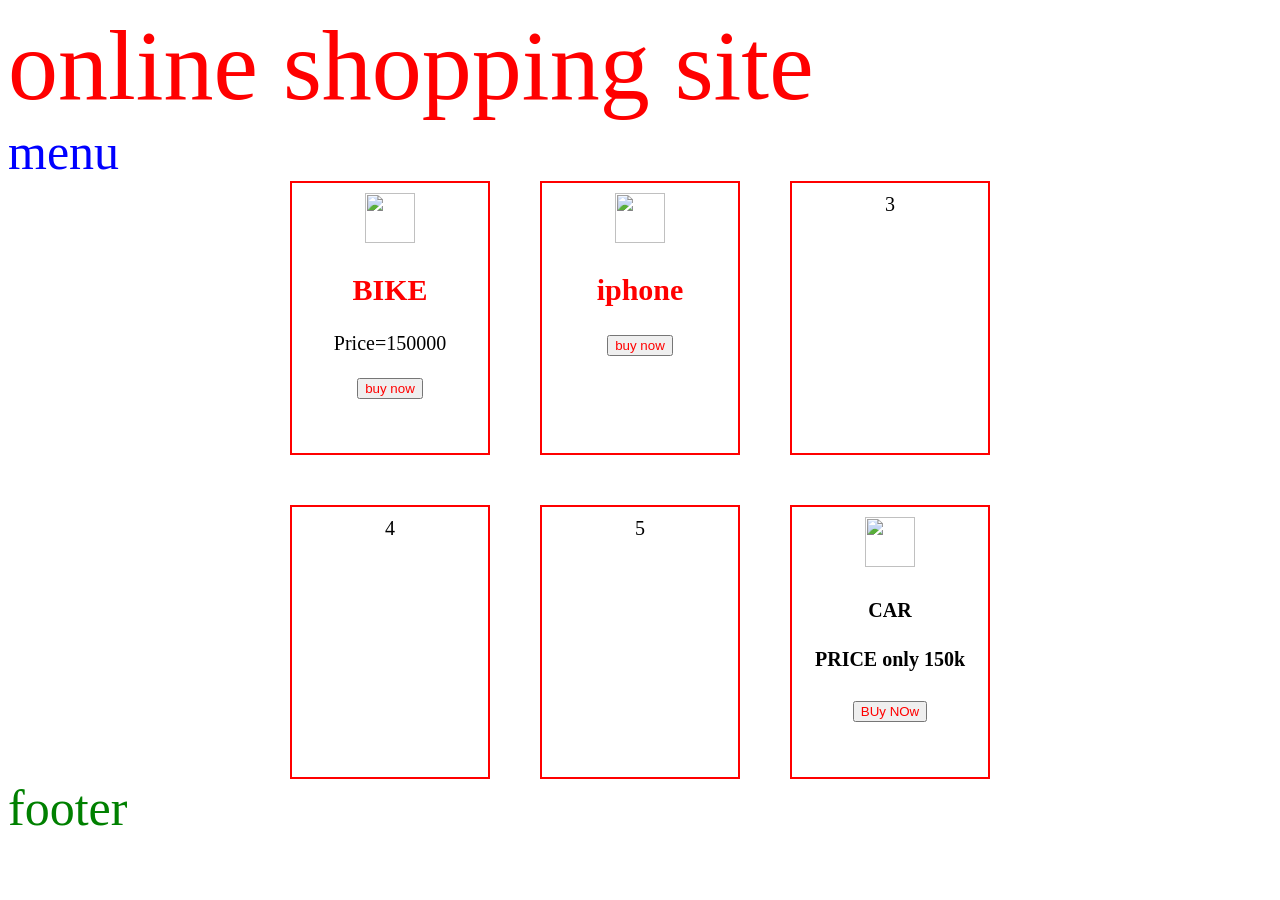
==== index.html @ ae7defb0 "First commit" ====
<!DOCTYPE html>
<html lang="en">
<head>
    <meta charset="UTF-8">
    <meta name="viewport" content="width=device-width, initial-scale=1.0">
    <title>Document</title>
    <link rel="stylesheet" href="style.css">
</head>
<body>
    <div class="container">
        <div class="header">
            online shopping site
        </div>
        <div class="menu">
            menu
        </div>
        <div class="content">
            <div class="box">
                 <img src="image/BIKE.jpg">
                <h2>BIKE</h2>
                <p>Price=150000</p>
                <button>buy now</button>   

            </div>
            <div class="box">
                <img src="image/iphone.jpg">
                <h2>iphone</h2>
                <button>buy now</button>
            </div>

            <div class="box">3</div>
            <div class="box">4</div>
            <div class="box">5</div>
            <div class="box">
                <img src="car.jpg">
                <h4>CAR</h4>
                <h4>PRICE only 150k </h4>
                <button>BUy NOw</button>
            </div>
            

        </div>
        <div class="footer">
            footer
        </div>



    </div>
</body>
</html>
---- style.css ----
.content{
    display:grid;
    grid-template-columns: repeat(3,200px) ;
    align-items: center;
    justify-content: center;
    gap:50px;
    
    
} 
.box{
    
    width:auto;
    min-height:250px;
    text-align:center;
    padding:10px;
    border:2px solid red;
    font-size:20px;
}
.header{
    color:red;
    font-size:100px;
    
}
.footer{
    color:green;
    font-size:50px;
}
.menu{
    color:BLUE;
    font-size:50px;
}
img{
    width:50px;
    height:50px;
}
button{
   color:red; 
}
h2{
    color:red;
}
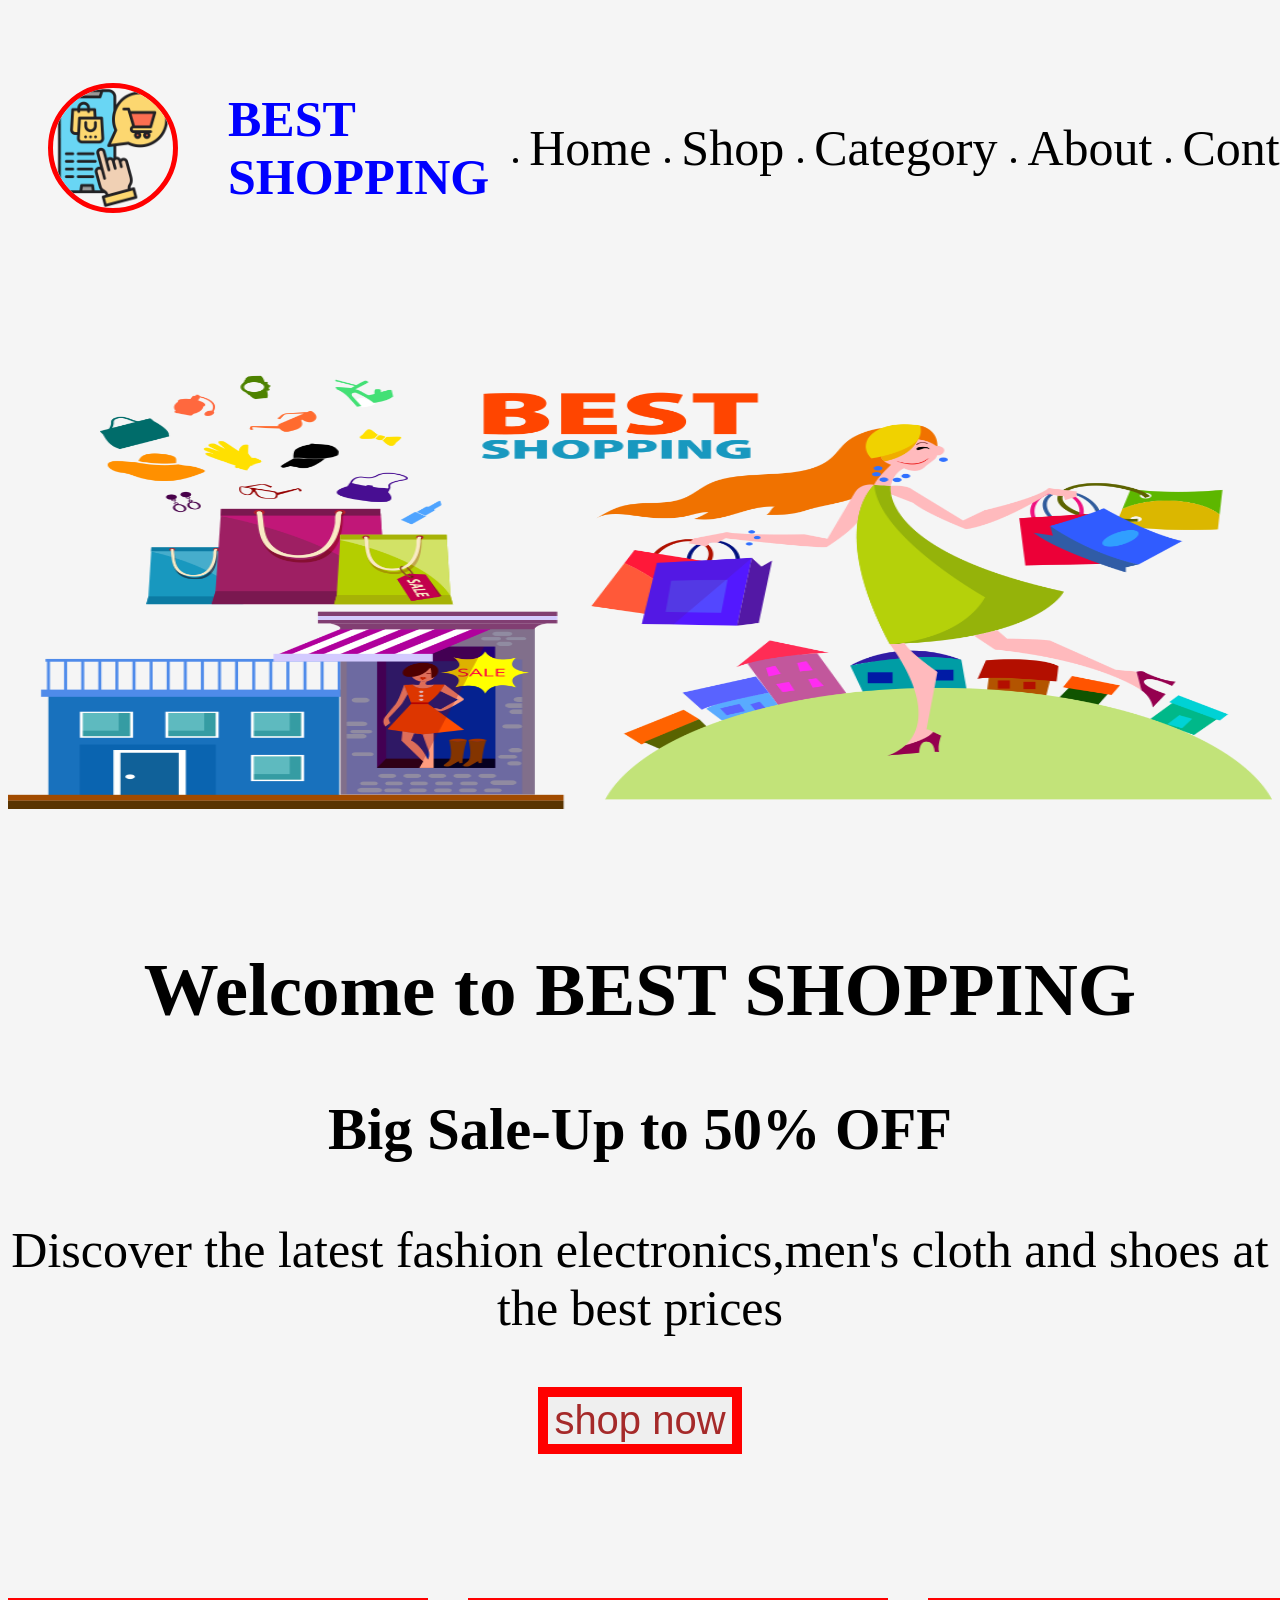
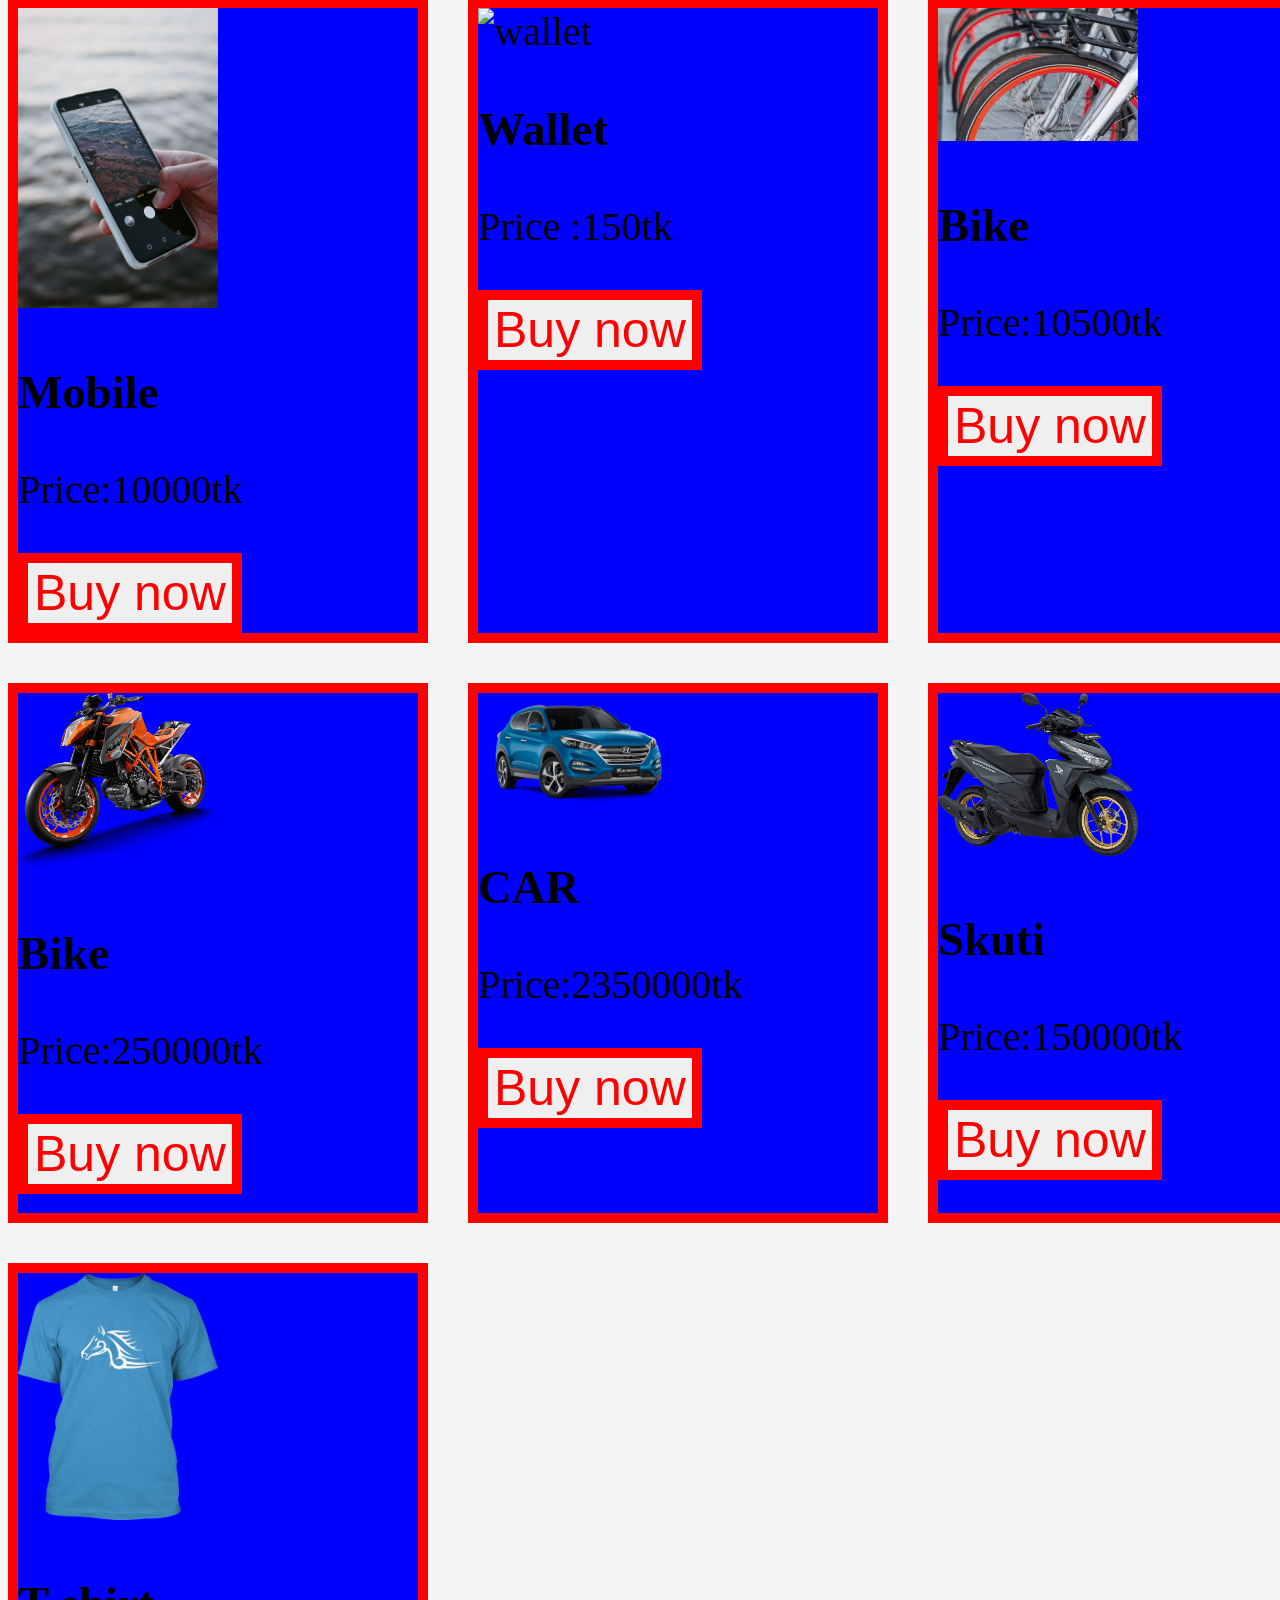
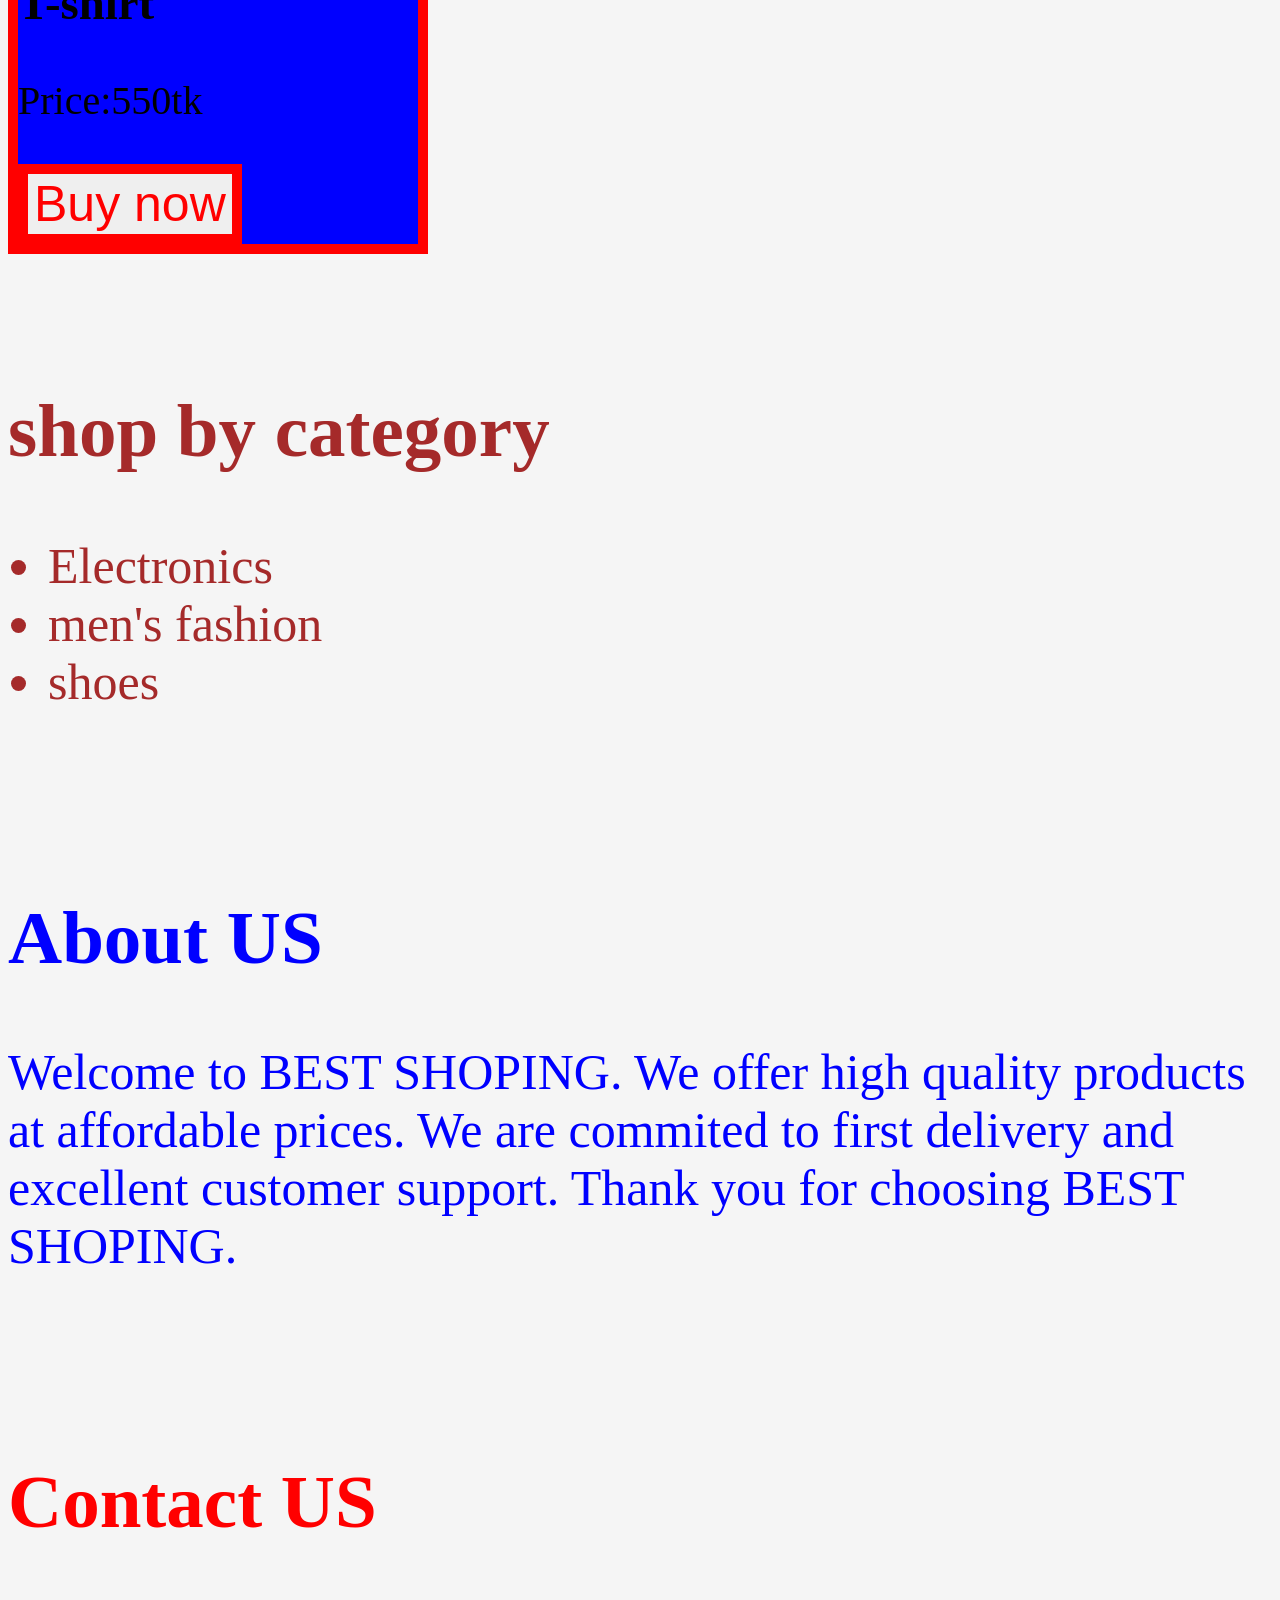
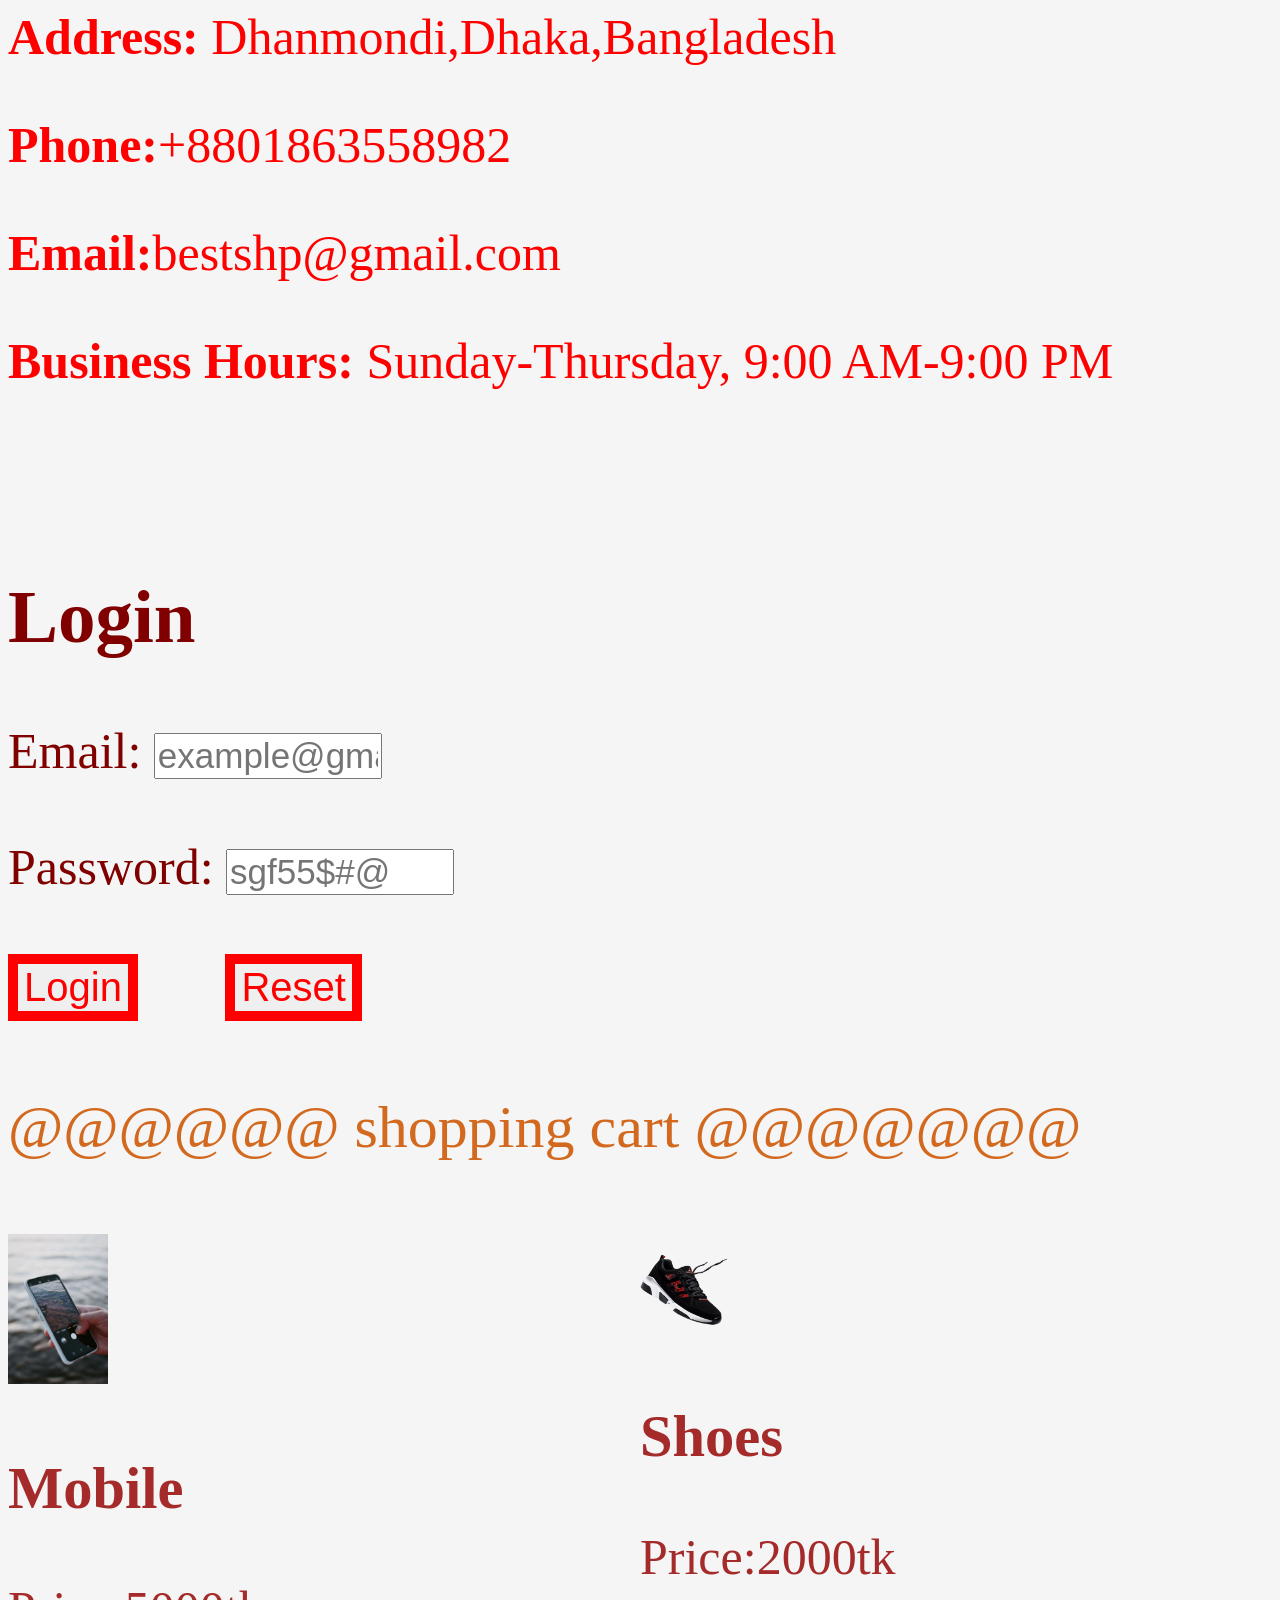
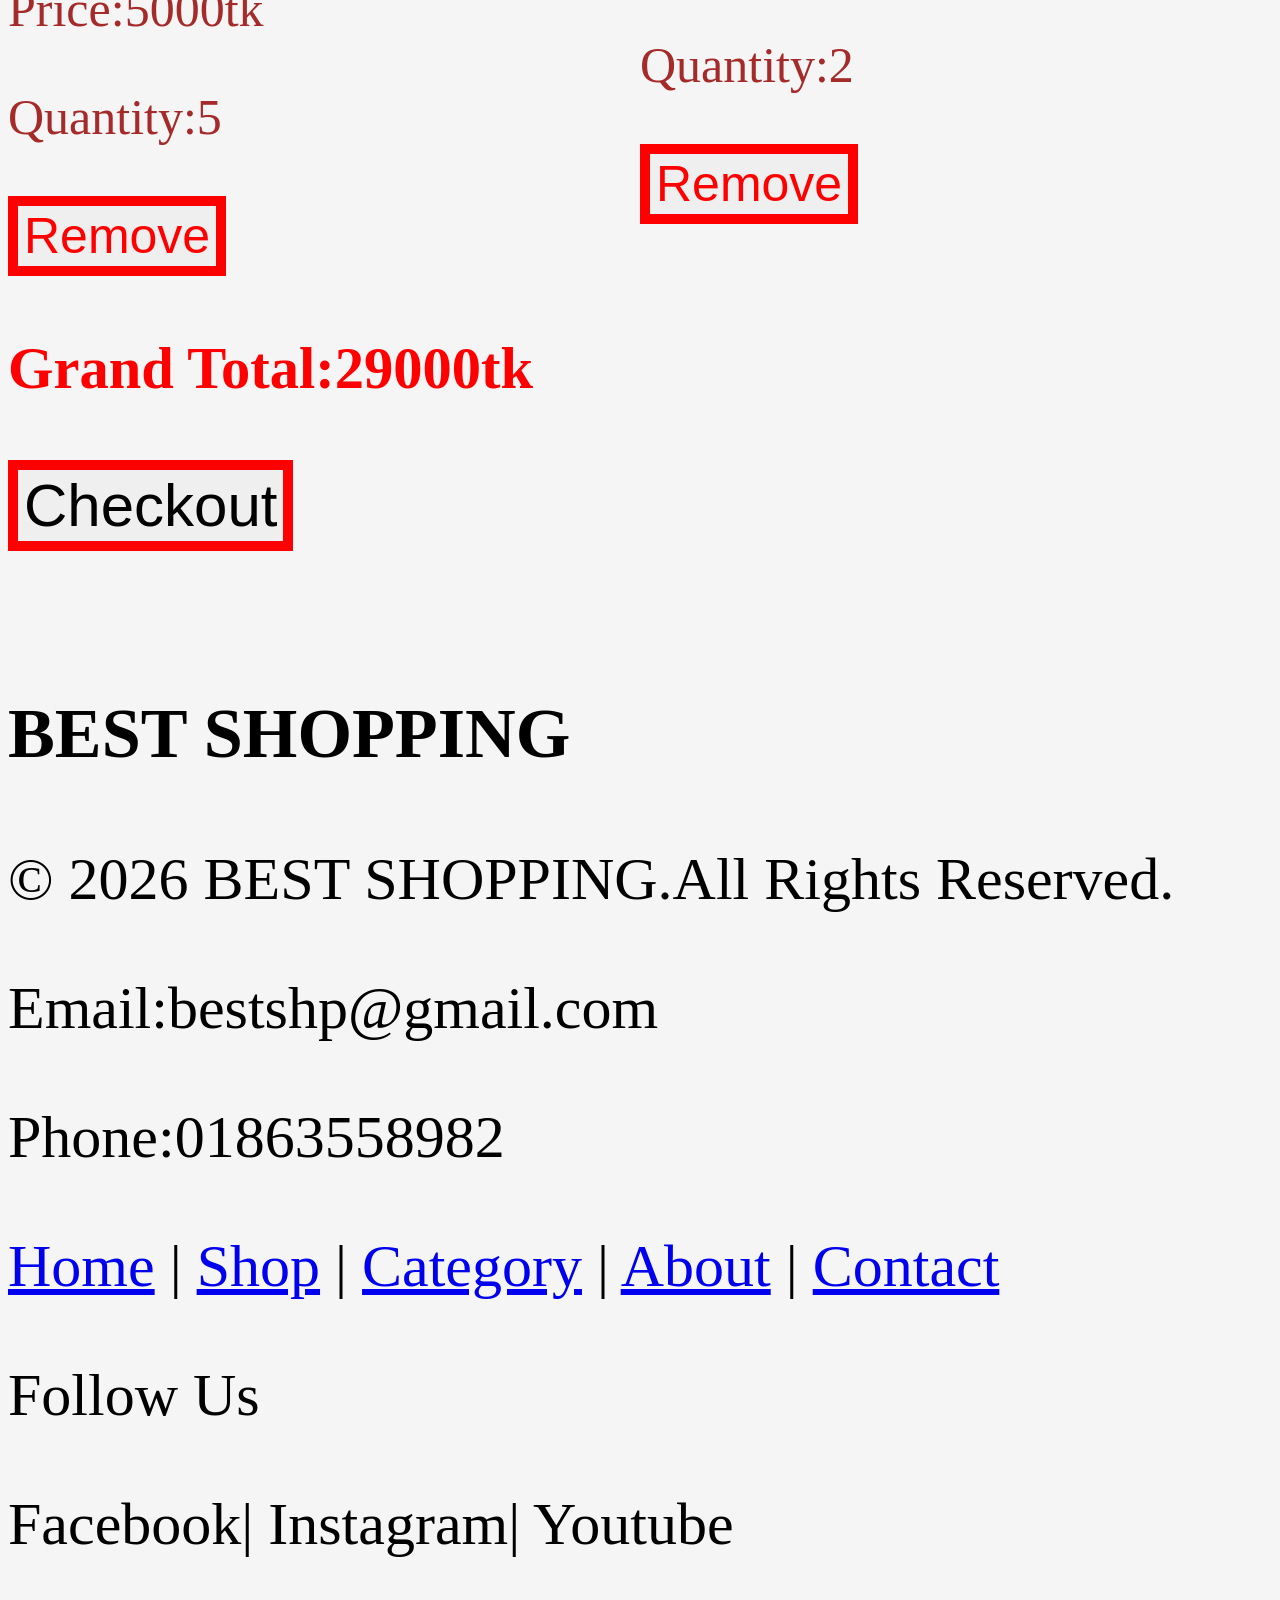
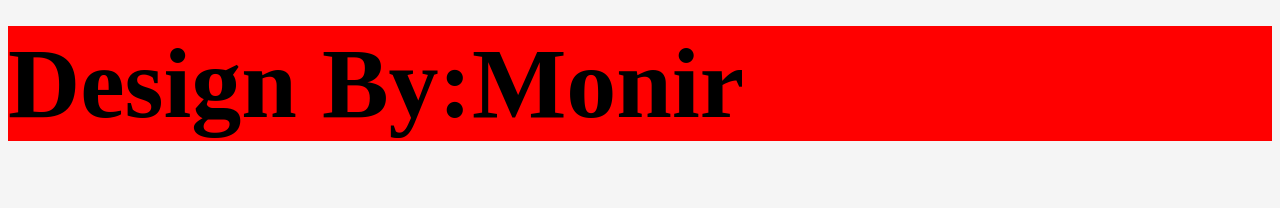
==== commit c70d3016: "Rename to index" ====
--- a/index.html
+++ b/index.html
@@ -1,52 +1,231 @@
 <!DOCTYPE html>
 <html lang="en">
+
 <head>
     <meta charset="UTF-8">
     <meta name="viewport" content="width=device-width, initial-scale=1.0">
     <title>Document</title>
-    <link rel="stylesheet" href="style.css">
+    <link rel="stylesheet" href="style3.css">
 </head>
+
 <body>
-    <div class="container">
-        <div class="header">
-            online shopping site
+    <header>
+        <div class="logo">
+            <img src="image/mobile-shopping.png" alt="logo" width="200px">
+
+            <h2>BEST SHOPPING</h2>
         </div>
-        <div class="menu">
-            menu
+        <nav>
+            <ul>
+                <li> <a href="#home">Home</a>
+                </li>
+                <li> <a href="#shop">Shop</a>
+                </li>
+                <li> <a href="#category">Category</a>
+                </li>
+                <li> <a href="#about">About</a>
+                </li>
+                <li> <a href="#contact">Contact</a>
+                </li>
+                <li> <a href="#login">Login</a>
+                </li>
+                <li> <a href="#cart">Cart</a>
+                </li>
+            </ul>
+            <div class="search">
+                <input type="text" placeholder="search products">
+
+                <button>search</button>
+            </div>
+        </nav>
+
+    </header>
+    <br><br><br><br>
+
+    <main>
+        <div class="banner">
+            <img src="image/shopping-banner.png" alt="banner" width="220px">
+
         </div>
-        <div class="content">
-            <div class="box">
-                 <img src="image/BIKE.jpg">
-                <h2>BIKE</h2>
-                <p>Price=150000</p>
-                <button>buy now</button>   
-
-            </div>
-            <div class="box">
-                <img src="image/iphone.jpg">
-                <h2>iphone</h2>
-                <button>buy now</button>
-            </div>
-
-            <div class="box">3</div>
-            <div class="box">4</div>
-            <div class="box">5</div>
-            <div class="box">
-                <img src="car.jpg">
-                <h4>CAR</h4>
-                <h4>PRICE only 150k </h4>
-                <button>BUy NOw</button>
-            </div>
-            
-
+        <br><br><br><br>
+
+        <section id="home">
+            <div class="home-content">
+                <h2>Welcome to BEST SHOPPING</h2>
+                <h3>Big Sale-Up to 50% OFF</h3>
+                <p> Discover the latest fashion electronics,men's cloth and shoes at the best prices</p>
+                <a href="#shop">
+                    <button>shop now</button>
+                </a>
+            </div>
+            <br><br><br><br>
+
+        </section>
+        <br><br><br><br>
+        <section id="shop">
+
+            <div class="container">
+
+                <div class="product-card">
+
+                    <img src="image/mobile.jpg" alt="mobile" width="200px">
+                    <h3>Mobile</h3>
+                    <p>Price:10000tk</p>
+                    <button>Buy now</button>
+                </div>
+                <div class="product-card">
+                    <img src="image/walet.jpg" alt="wallet" width="200px">
+                    <h3>Wallet</h3>
+                    <p>Price :150tk</p>
+                    <button>Buy now</button>
+                </div>
+                <div class="product-card">
+                    <img src="image/bike.jpg" alt="bike" width="200px">
+                    <h3>Bike</h3>
+                    <p>Price:10500tk</p>
+                    <button>Buy now</button>
+                </div>
+                <div class="product-card">
+                    <img src="image/smart tv.png" alt="tv" width="200px">
+                    <h3>Smart TV</h3>
+                    <p>Price:50000tk</p>
+                    <button>Buy now</button>
+                </div>
+                <div class="product-card">
+                    <img src="image/motor bike.png" alt="BIke" width="200px">
+                    <h3>Bike</h3>
+                    <p>Price:250000tk</p>
+                    <button>Buy now</button>
+                </div>
+                <div class="product-card">
+                    <img src="image/car.png" alt="car" width="200px">
+                    <h3>CAR</h3>
+                    <p>Price:2350000tk</p>
+                    <button>Buy now</button>
+                </div>
+                <div class="product-card">
+                    <img src="image/skuti bike.png" alt="bike" width="200px">
+                    <h3>Skuti</h3>
+                    <p>Price:150000tk</p>
+                    <button>Buy now</button>
+                </div>
+
+                <div class="product-card">
+                    <img src="image/shoes.png" alt="shoes" width="200px">
+                    <h3>brand new shoes</h3>
+                    <p>Price:5000tk</p>
+                    <button>Buy now</button>
+                </div>
+                <div class="product-card">
+                    <img src="image/t-shirt.png" alt="t-shirt" width="200px">
+                    <h3>T-shirt</h3>
+                    <p>Price:550tk</p>
+                    <button>Buy now</button>
+                </div>
+            </div>
+        </section>
+        <br><br><br><br>
+        <section id="category" class="category">
+            <h2>shop by category</h2>
+            <ul class="category-card">
+                <li>Electronics</li>
+                <li>men's fashion</li>
+                <li>shoes</li>
+
+            </ul>
+        </section>
+        <br><br><br><br>
+        <section id="about" class="about">
+            <h2>About US</h2>
+            <p>
+                Welcome to BEST SHOPING. We offer
+                high quality products at affordable
+                prices.
+                We are commited to first delivery and
+                excellent customer support.
+                Thank you for choosing
+                BEST SHOPING.
+
+            </p>
+
+        </section>
+        <br><br><br><br>
+        <section id="contact" class="contact">
+            <h2>Contact US</h2>
+            <p><strong>Address:</strong> Dhanmondi,Dhaka,Bangladesh</p>
+            <p><strong>Phone:</strong>+8801863558982</p>
+            <p><strong>Email:</strong>bestshp@gmail.com</p>
+            <p><strong>Business Hours:</strong> Sunday-Thursday,
+                9:00 AM-9:00 PM
+
+            </p>
+        </section>
+        <br><br><br><br>
+        <section id="login" class="login">
+            <h2>Login</h2>
+            <form>
+                <label for="email">Email:</label>
+                <input type="email" name="email" id="email" placeholder="example@gmail.com">
+                <br><br>
+                <label for="pin">Password:</label>
+                <input type="password" id="pin" name="pin" placeholder="sgf55$#@">
+                <br><br>
+                <button type="submit"> Login</button>
+                &nbsp;&nbsp;&nbsp;&nbsp;&nbsp;
+                <button type="reset">Reset</button>
+            </form>
+        </section>
+        <br><br><br><br>
+        <div class="a">
+            @@@@@@ shopping cart @@@@@@@
         </div>
-        <div class="footer">
-            footer
-        </div>
-
-
-
+        <br><br><br><br>
+        <section id="cart" class="cart">
+
+            <div class="cart-item">
+                <img src="image/mobile.jpg" alt="mobile" width="100px">
+                <h3>Mobile</h3>
+                <p>Price:5000tk</p>
+                <p>Quantity:5</p>
+                <button>Remove</button>
+            </div>
+            <div class="cart-item">
+                <img src="image/shoes.png" alt="shoes" width="100px">
+                <h3>Shoes</h3>
+                <P>Price:2000tk</P>
+                <p>Quantity:2</p>
+                <button>Remove</button>
+            </div>
+            <div class="total">
+                <h3>Grand Total:29000tk</h3>
+                <button>Checkout</button>
+            </div>
+
+
+
+        </section>
+    </main>
+    <br><br><br><br>
+    <footer class="footer">
+        <h3>BEST SHOPPING</h3>
+        <p>&copy; 2026 BEST SHOPPING.All Rights Reserved.</p>
+        <p>Email:bestshp@gmail.com</p>
+        <p>Phone:01863558982</p>
+
+        <a href="#home">Home</a> |
+        <a href="#shop">Shop</a> |
+        <a href="#category">Category</a> |
+        <a href="#about">About</a> |
+        <a href="#contact">Contact</a>
+        <p>Follow Us</p>
+        <p>Facebook| Instagram| Youtube</p>
+
+    </footer>
+    <div class="m">
+        <h1>Design By:Monir</h1>
     </div>
+
+
 </body>
-</html>
-    +
+</html>
--- a/style3.css
+++ b/style3.css
@@ -0,0 +1,169 @@
+body{
+    background-color: whitesmoke;
+}
+
+.logo img{
+    width:120px;
+    height:auto;
+    border-radius: 50%;
+    border:5px solid red;
+    gap:50px;
+
+}
+.logo{
+    display:flex;
+    align-items:center;
+    gap:50px;
+
+}
+.logo h2{
+    font-size:50px;
+    color:blue;
+}
+header{
+    display:flex;
+    padding:40px;
+    align-items: center;
+    justify-content: space-between;
+}
+nav{
+    display:flex;
+    gap:30px;
+}
+nav ul{
+    display:flex;
+    gap:30px;
+}
+
+nav ul li a{
+    text-decoration: none;
+    color:black;
+    font-size: 50px;
+}
+.search button{
+    font-size: 35px;
+    color:red;
+    border:5px solid red;
+    width:200px;
+    height:60px;
+}
+.search input[type="text"]{
+    width:300px;
+    height:40px;
+    padding:10px;
+    font-size:40px;
+       
+}
+.search{
+    display:flex;
+    gap:20px;
+}
+header h2{
+    font-size:35px;
+}
+.banner{
+    width:100%;
+}
+.banner img{
+    width:100%;
+    height:450px;
+    
+}
+.home-content{
+    text-align: center;
+    font-size:50px;
+}
+.home-content button{
+    font-size:40px;
+    color:brown;
+    border:10px solid red;
+
+}
+.container{
+    display: grid;
+    grid-template-columns: repeat(4,1fr);
+    gap:40px;
+
+}
+.product-card{
+    width:400px;
+    height:auto;
+    border:10px solid red;
+    font-size:40px;
+    background-color: blue;
+
+    
+}
+
+.container button{
+    font-size:50px;
+    color:red;
+    border:10px solid red;
+}
+.category{
+    font-size:50px;
+    color:brown;
+}
+.about{
+    font-size:50px;
+    color:blue;
+}
+.contact{
+    font-size: 50px;
+    color:red;
+}
+.login{
+    font-size: 50px;
+    color:maroon;
+}
+.login input[type="email"]{
+    width:220px;
+    height:auto;
+    font-size:35px;
+    color:red;
+}
+.login input[type="password"]{
+    width:220px;
+    height:auto;
+    font-size:35px;
+    color:blueviolet;
+}
+.login button{
+    color:red;
+    font-size:40px;
+    border:10px solid red;
+}
+.a{
+    font-size:60px;
+    color:chocolate;
+    gap:50px;
+}
+.cart{
+    display:grid;
+    grid-template-columns: repeat(2,1fr);
+    font-size:50px;
+    color:brown;
+}
+.cart-item button{
+    color:red;
+    font-size:50px;
+    border:10px solid red;
+
+}
+.total{
+    font-size:50px;
+    color:red;
+}
+.total button{
+    color:black;
+    font-size:60px;
+    border:10px solid red;
+}
+.footer{
+    color:black;
+    font-size:60px;
+}
+.m{
+    background-color: red;
+    font-size:50px;
+}
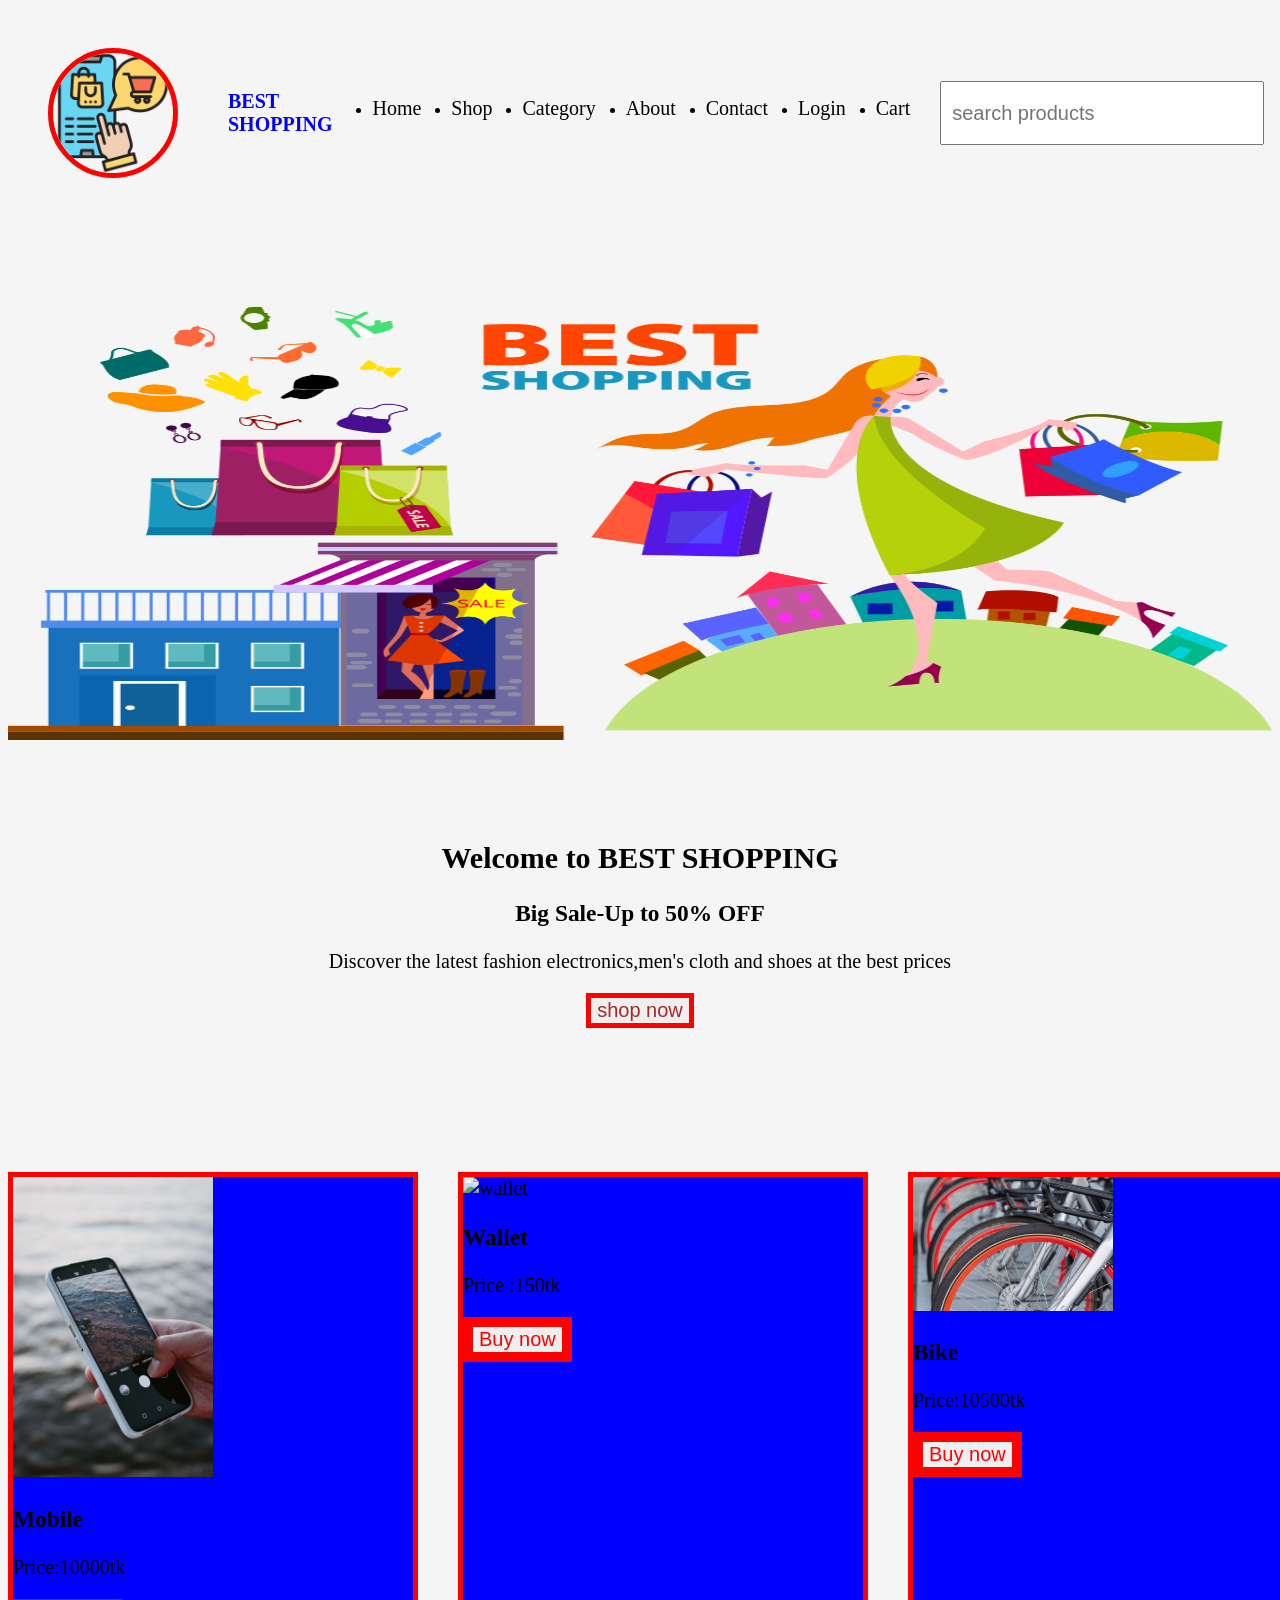
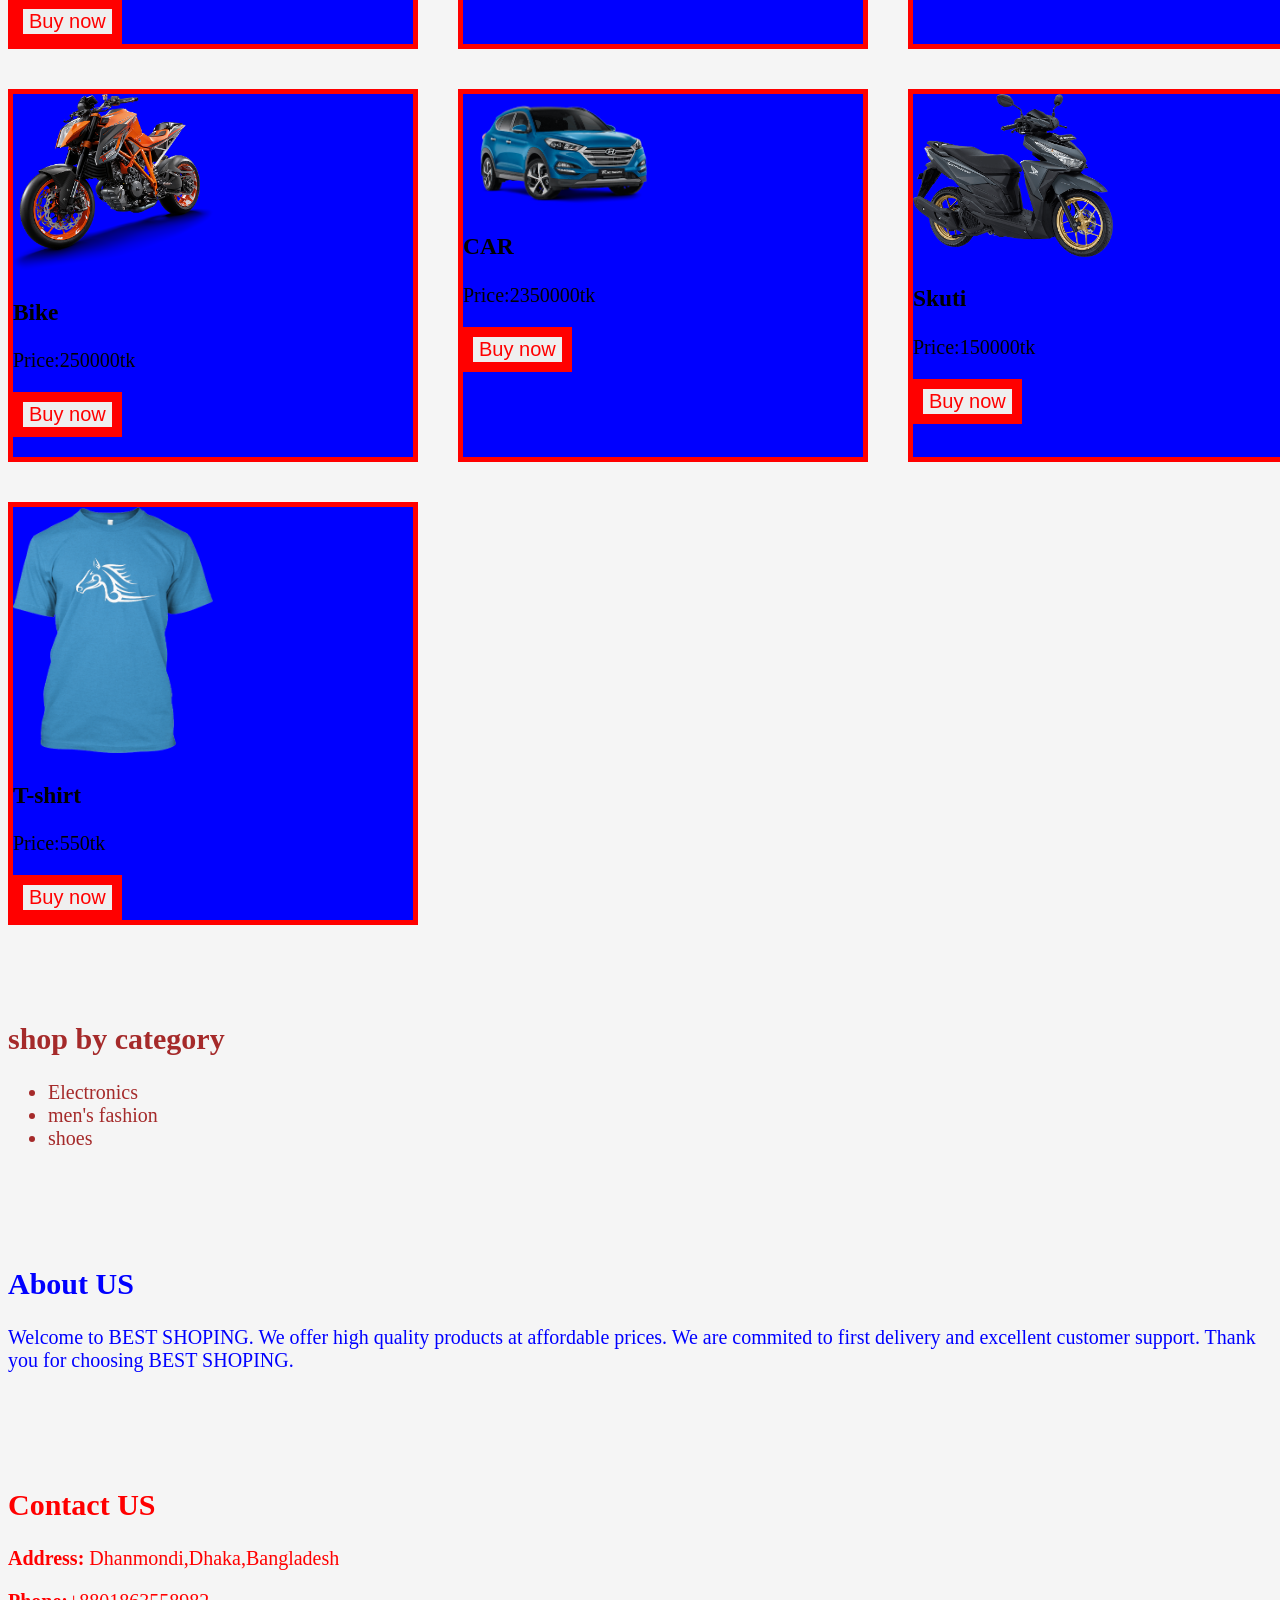
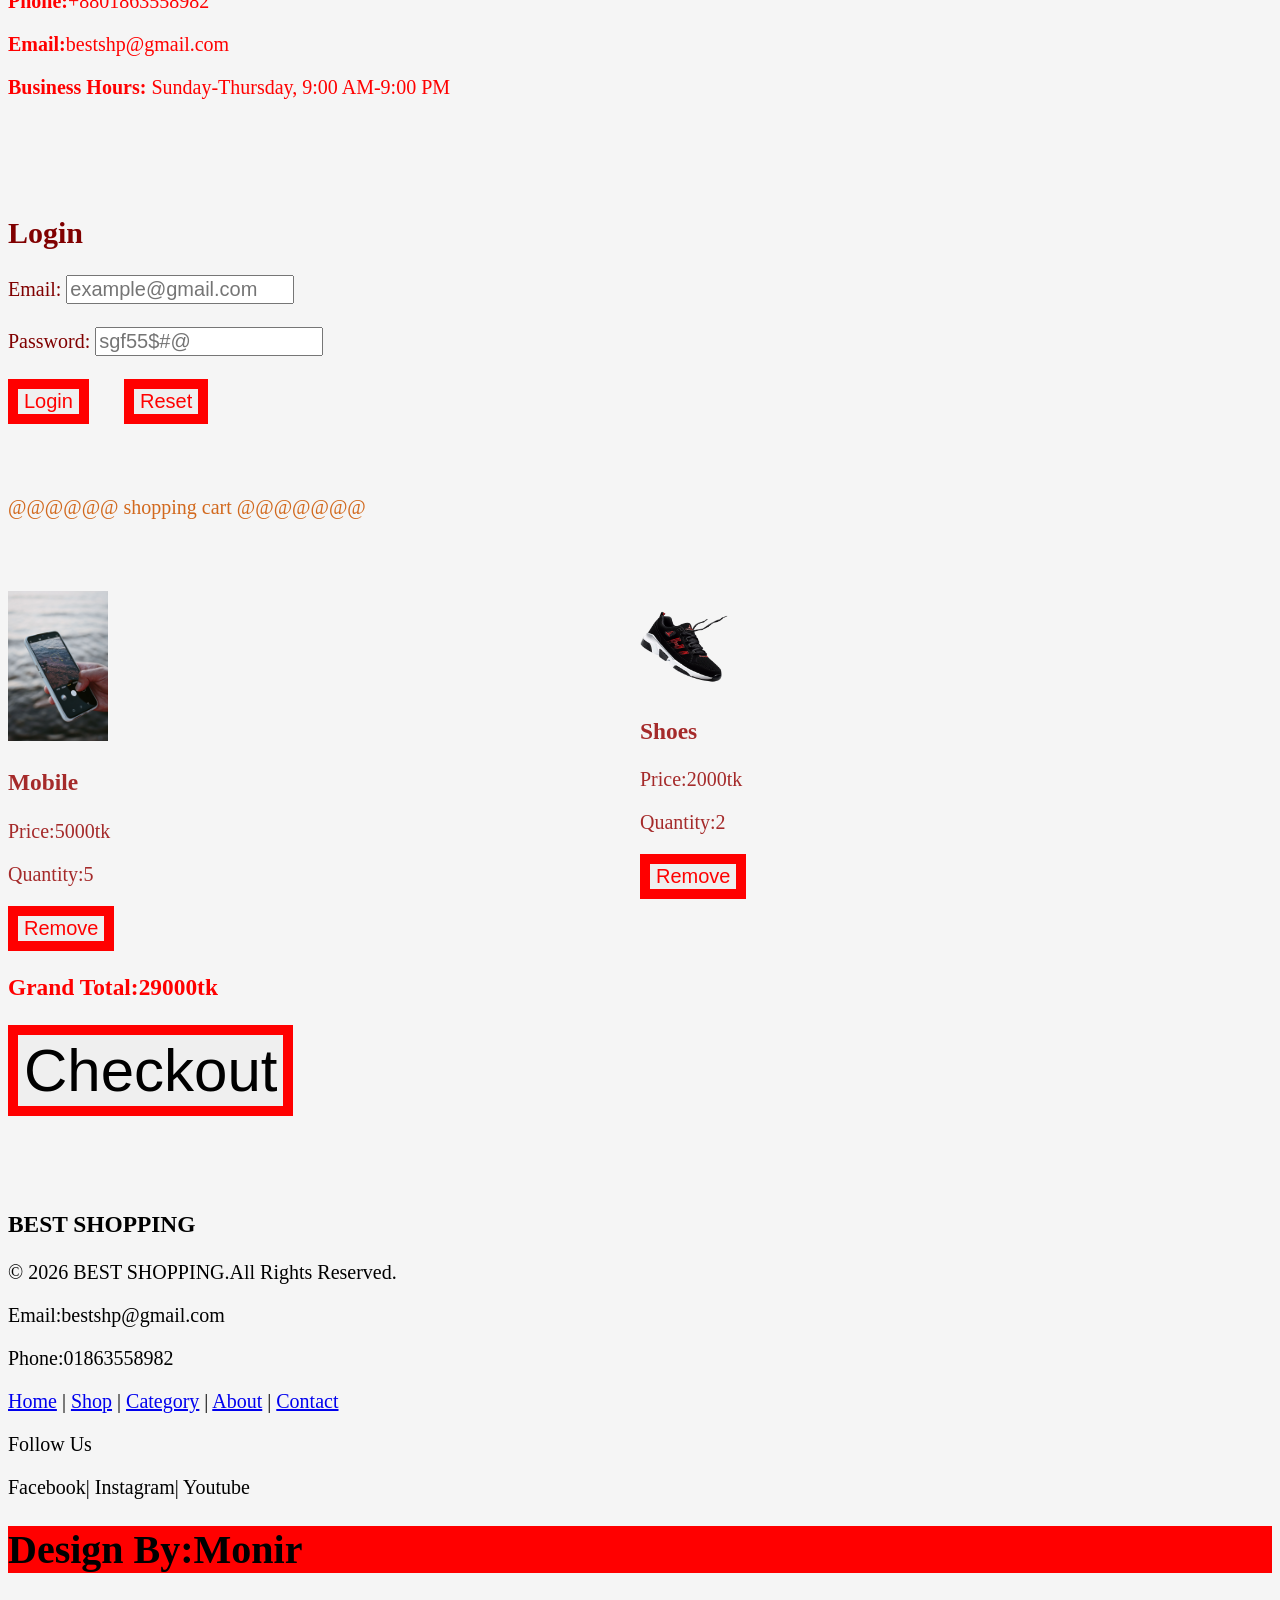
==== commit bc5e7af5: "update css" ====
--- a/index.html
+++ b/index.html
@@ -2,6 +2,7 @@
 <html lang="en">
 
 <head>
+    
     <meta charset="UTF-8">
     <meta name="viewport" content="width=device-width, initial-scale=1.0">
     <title>Document</title>
--- a/style3.css
+++ b/style3.css
@@ -17,7 +17,7 @@
 
 }
 .logo h2{
-    font-size:50px;
+    font-size:20px;
     color:blue;
 }
 header{
@@ -38,10 +38,10 @@
 nav ul li a{
     text-decoration: none;
     color:black;
-    font-size: 50px;
+    font-size: 20px;
 }
 .search button{
-    font-size: 35px;
+    font-size: 20px;
     color:red;
     border:5px solid red;
     width:200px;
@@ -51,7 +51,7 @@
     width:300px;
     height:40px;
     padding:10px;
-    font-size:40px;
+    font-size:20px;
        
 }
 .search{
@@ -59,7 +59,7 @@
     gap:20px;
 }
 header h2{
-    font-size:35px;
+    font-size:20px;
 }
 .banner{
     width:100%;
@@ -71,12 +71,12 @@
 }
 .home-content{
     text-align: center;
-    font-size:50px;
+    font-size:20px;
 }
 .home-content button{
-    font-size:40px;
+    font-size:20px;
     color:brown;
-    border:10px solid red;
+    border:5px solid red;
 
 }
 .container{
@@ -88,70 +88,70 @@
 .product-card{
     width:400px;
     height:auto;
-    border:10px solid red;
-    font-size:40px;
+    border:5px solid red;
+    font-size:20px;
     background-color: blue;
 
     
 }
 
 .container button{
-    font-size:50px;
+    font-size:20px;
     color:red;
     border:10px solid red;
 }
 .category{
-    font-size:50px;
+    font-size:20px;
     color:brown;
 }
 .about{
-    font-size:50px;
+    font-size:20px;
     color:blue;
 }
 .contact{
-    font-size: 50px;
+    font-size: 20px;
     color:red;
 }
 .login{
-    font-size: 50px;
+    font-size: 20px;
     color:maroon;
 }
 .login input[type="email"]{
     width:220px;
     height:auto;
-    font-size:35px;
+    font-size:20px;
     color:red;
 }
 .login input[type="password"]{
     width:220px;
     height:auto;
-    font-size:35px;
+    font-size:20px;
     color:blueviolet;
 }
 .login button{
     color:red;
-    font-size:40px;
+    font-size:20px;
     border:10px solid red;
 }
 .a{
-    font-size:60px;
+    font-size:20px;
     color:chocolate;
     gap:50px;
 }
 .cart{
     display:grid;
     grid-template-columns: repeat(2,1fr);
-    font-size:50px;
+    font-size:20px;
     color:brown;
 }
 .cart-item button{
     color:red;
-    font-size:50px;
+    font-size:20px;
     border:10px solid red;
 
 }
 .total{
-    font-size:50px;
+    font-size:20px;
     color:red;
 }
 .total button{
@@ -161,9 +161,9 @@
 }
 .footer{
     color:black;
-    font-size:60px;
+    font-size:20px;
 }
 .m{
     background-color: red;
-    font-size:50px;
+    font-size:20px;
 }
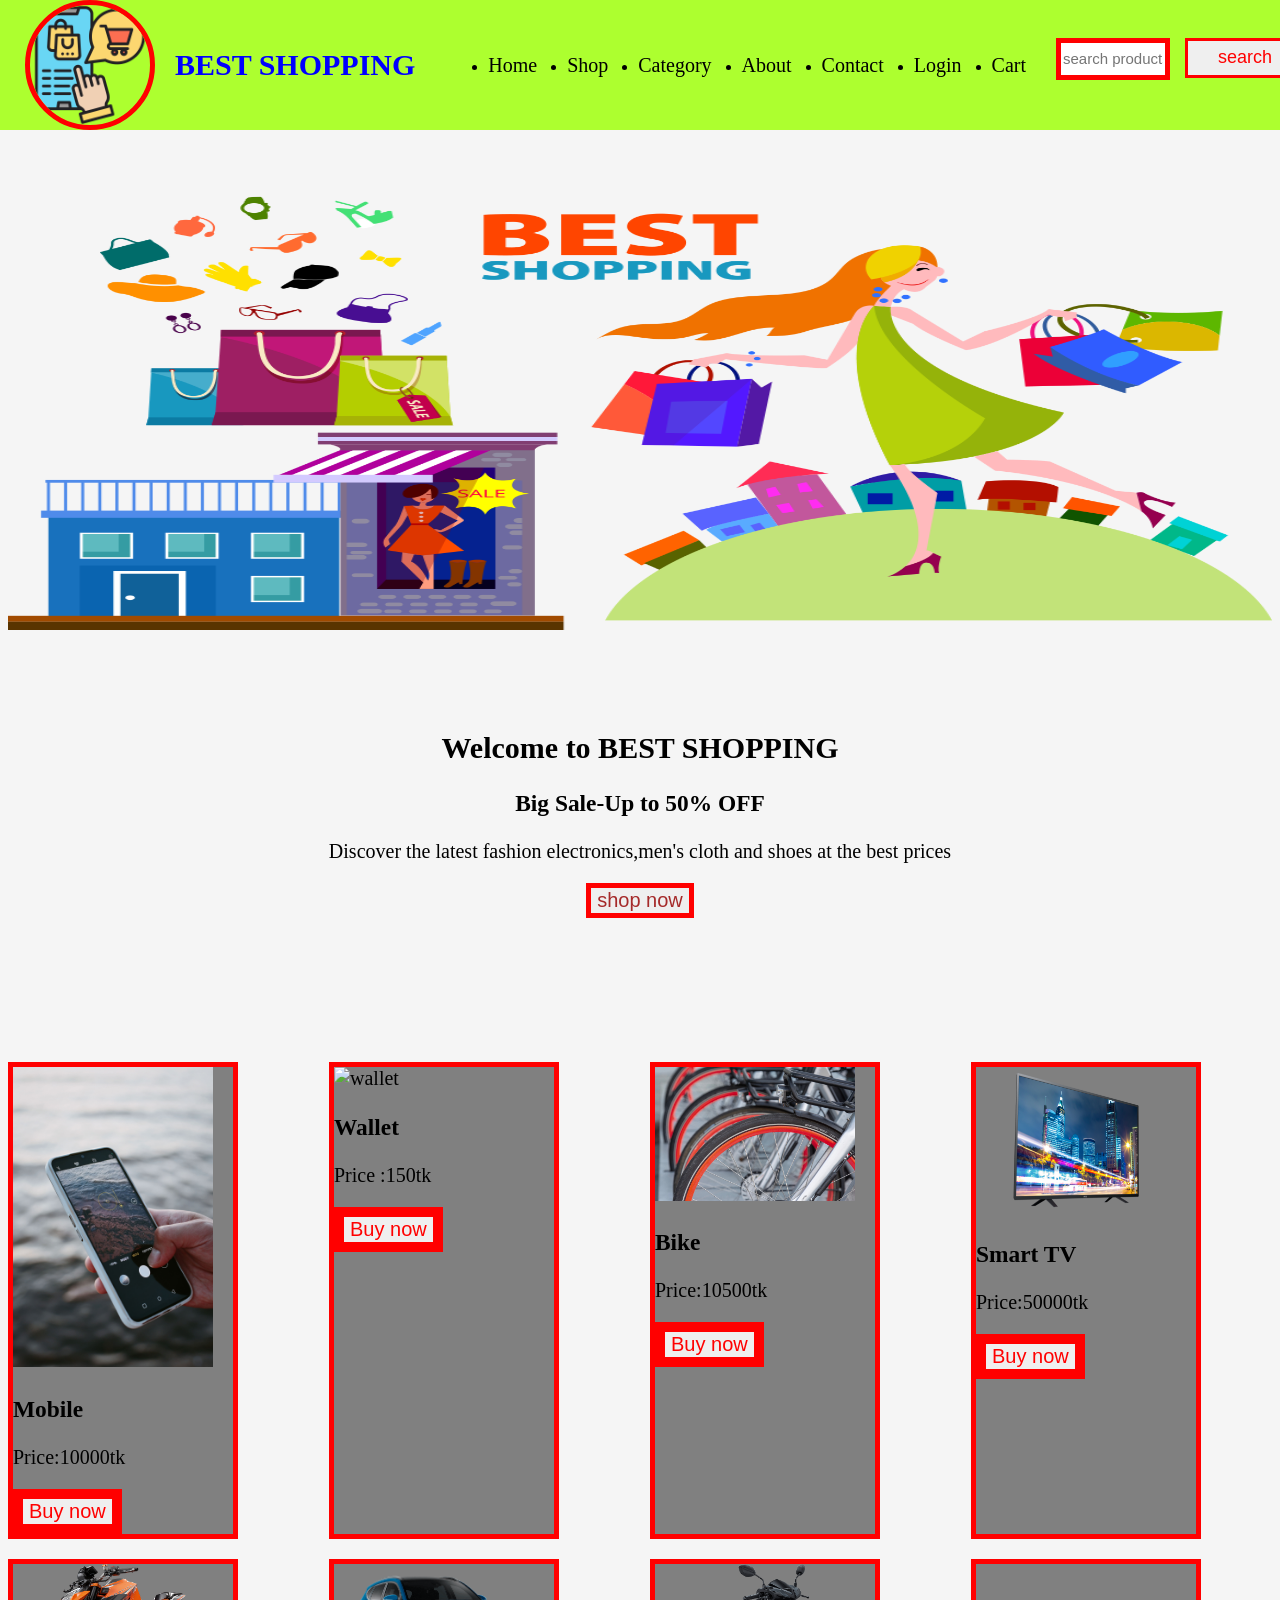
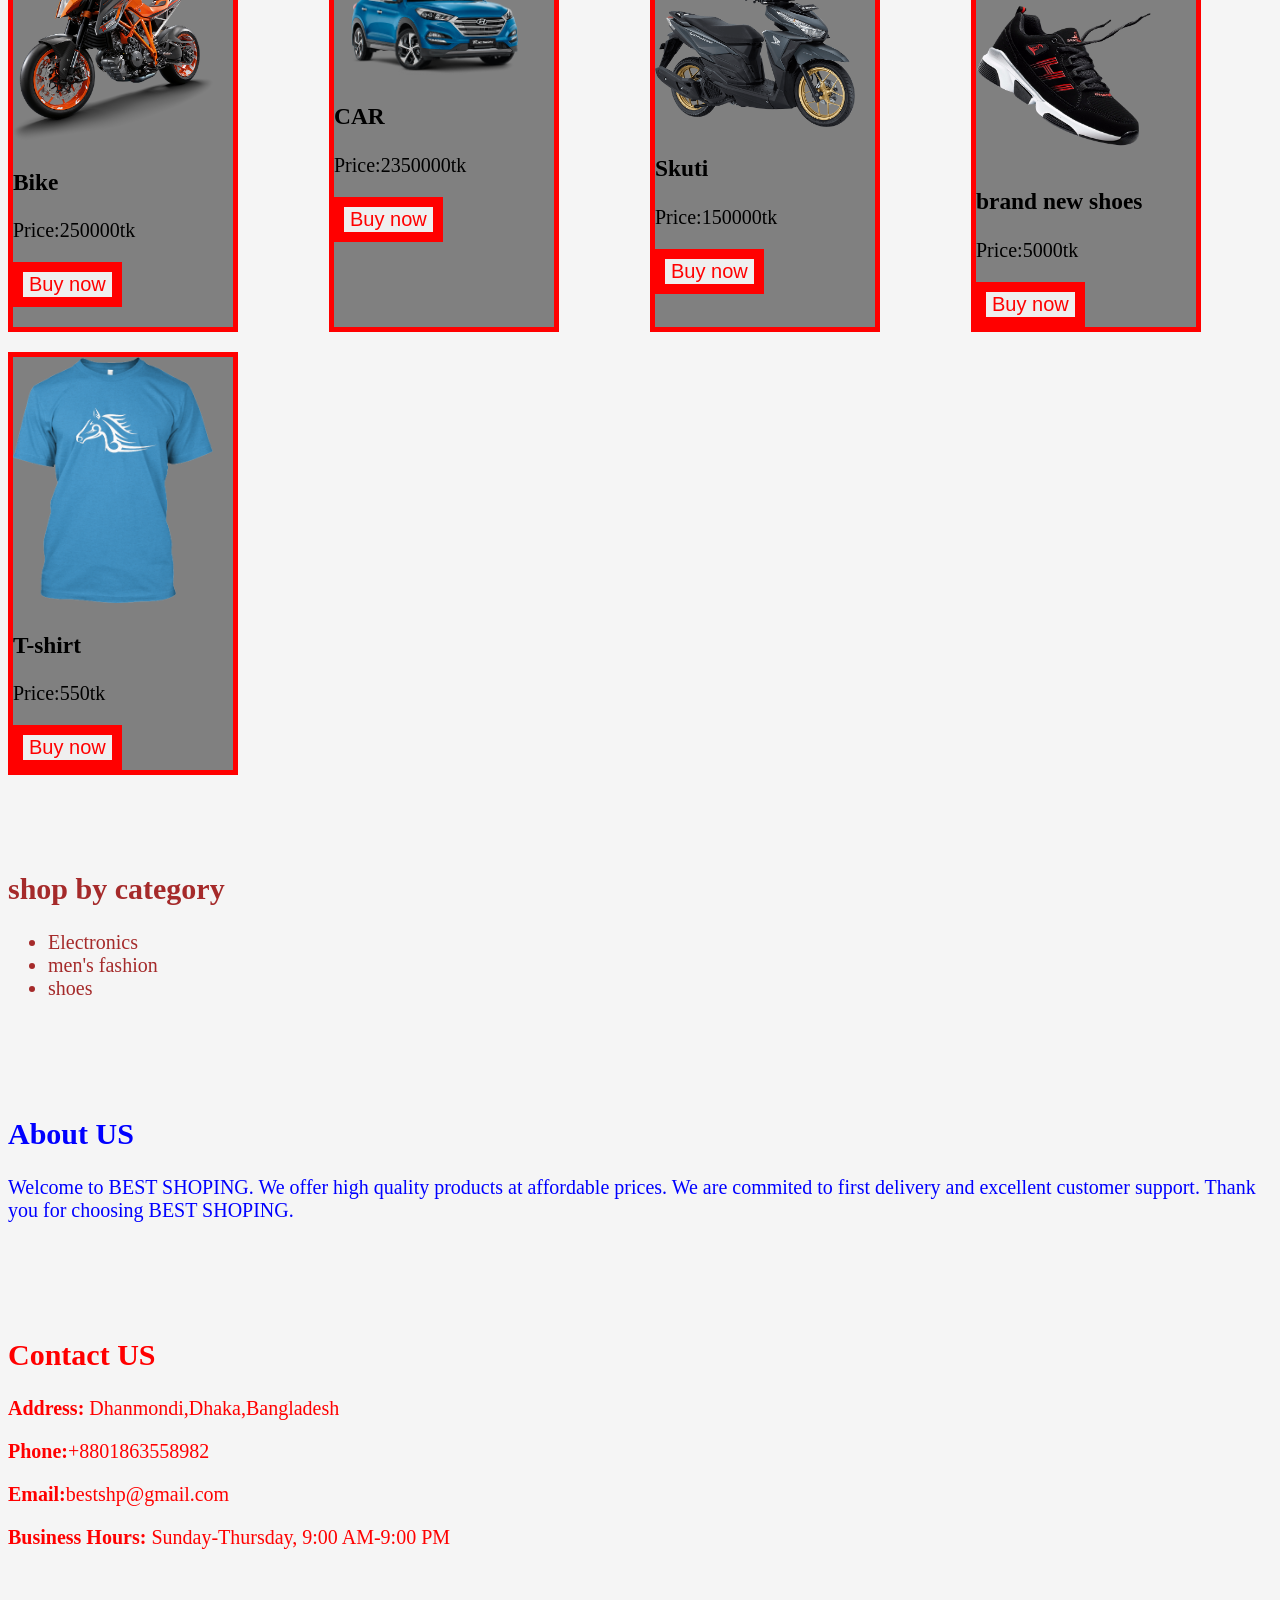
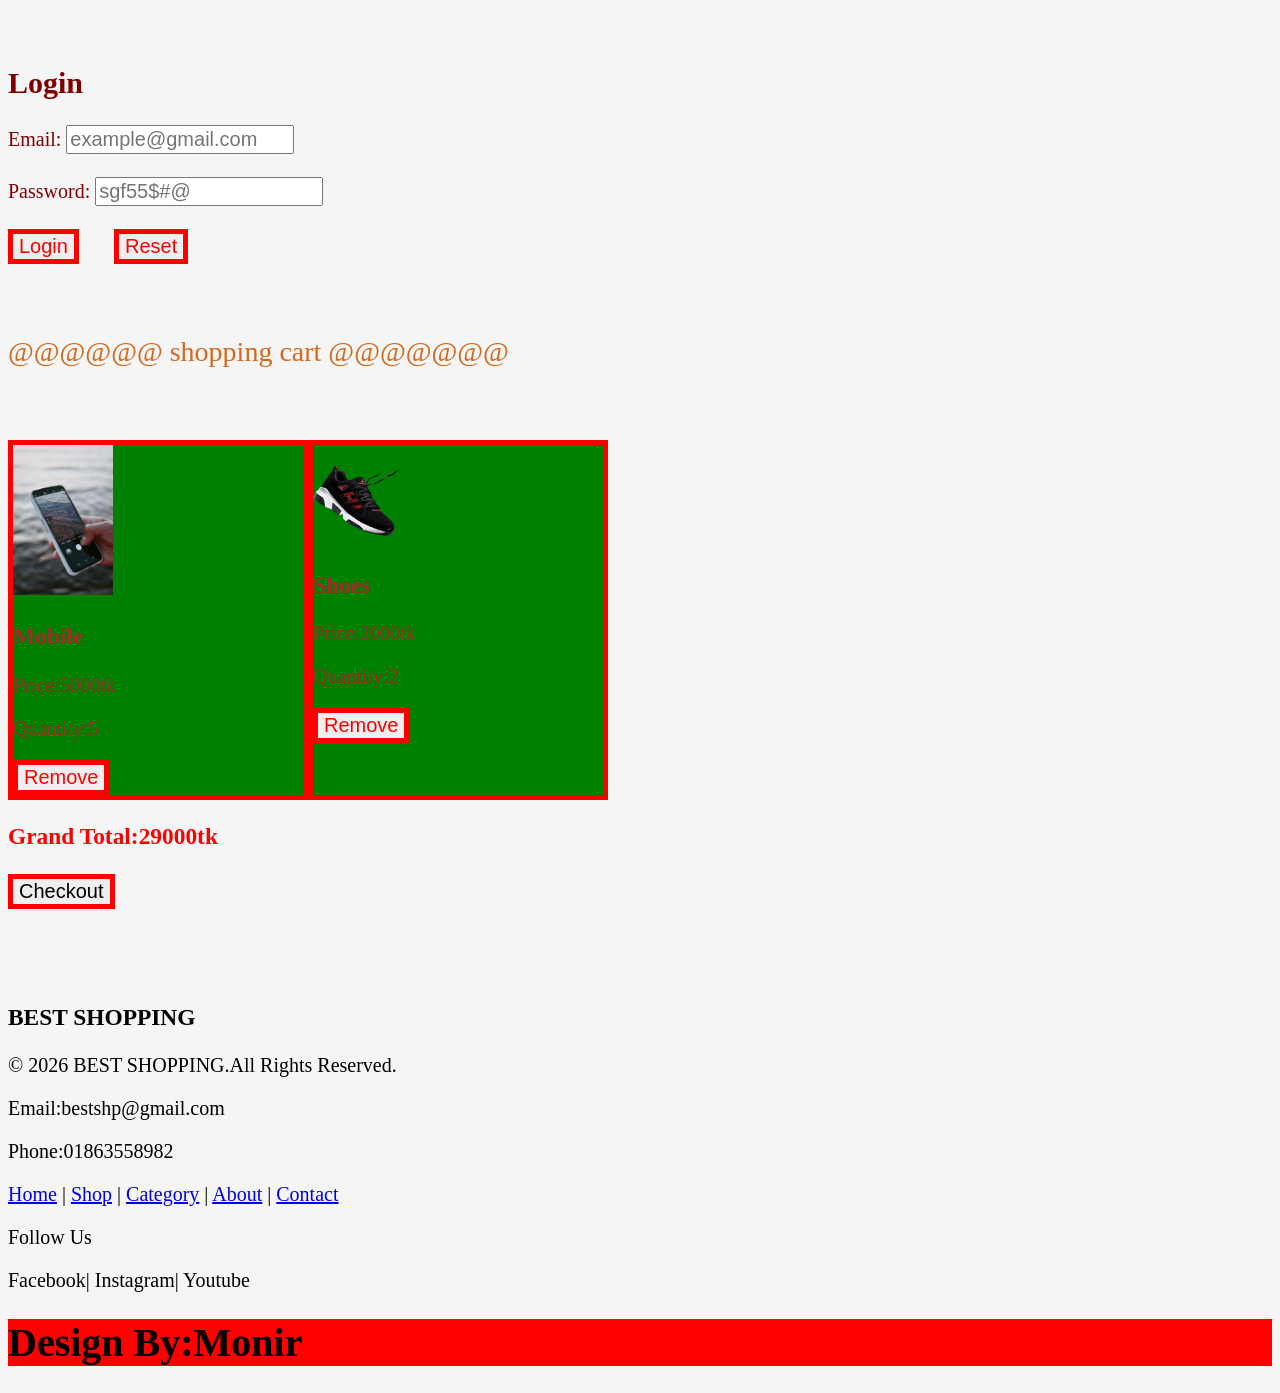
==== commit fedf80d0: "update header" ====
--- a/index.html
+++ b/index.html
@@ -35,7 +35,6 @@
             </ul>
             <div class="search">
                 <input type="text" placeholder="search products">
-
                 <button>search</button>
             </div>
         </nav>
--- a/style3.css
+++ b/style3.css
@@ -1,5 +1,6 @@
 body{
     background-color: whitesmoke;
+    padding-top: 100px;
 }
 
 .logo img{
@@ -7,24 +8,31 @@
     height:auto;
     border-radius: 50%;
     border:5px solid red;
-    gap:50px;
+    gap:20px;
 
 }
 .logo{
     display:flex;
     align-items:center;
-    gap:50px;
+    gap:20px;
 
 }
 .logo h2{
-    font-size:20px;
+    font-size:30px;
     color:blue;
 }
 header{
     display:flex;
-    padding:40px;
+    padding:25px;
     align-items: center;
     justify-content: space-between;
+    position:fixed;
+    top:0;
+    left:0;
+    width:100%;
+    height:80px;
+    background-color: greenyellow;
+    z-index: 1000;
 }
 nav{
     display:flex;
@@ -41,26 +49,25 @@
     font-size: 20px;
 }
 .search button{
-    font-size: 20px;
-    color:red;
-    border:5px solid red;
-    width:200px;
-    height:60px;
+    width:120px;
+    height:40px;
+    font-size: 18px;
+    color:red;
+    border:3px solid red;
+    
 }
 .search input[type="text"]{
-    width:300px;
-    height:40px;
-    padding:10px;
-    font-size:20px;
+    width:100px;
+    height:30px;
+    border:5px solid red;
+    font-size:15px;
        
 }
 .search{
     display:flex;
-    gap:20px;
-}
-header h2{
-    font-size:20px;
-}
+    gap:15px;
+}
+
 .banner{
     width:100%;
 }
@@ -82,15 +89,15 @@
 .container{
     display: grid;
     grid-template-columns: repeat(4,1fr);
-    gap:40px;
+    gap:20px;
 
 }
 .product-card{
-    width:400px;
-    height:auto;
-    border:5px solid red;
-    font-size:20px;
-    background-color: blue;
+    width:220px;
+    height:auto;
+    border:5px solid red;
+    font-size:20px;
+    background-color: gray;
 
     
 }
@@ -131,24 +138,32 @@
 .login button{
     color:red;
     font-size:20px;
-    border:10px solid red;
+    border:5px solid red;
 }
 .a{
-    font-size:20px;
+    font-size:28px;
     color:chocolate;
-    gap:50px;
+    gap:20px;
 }
 .cart{
     display:grid;
-    grid-template-columns: repeat(2,1fr);
+    grid-template-columns: repeat(2,300px);
     font-size:20px;
     color:brown;
 }
 .cart-item button{
     color:red;
     font-size:20px;
-    border:10px solid red;
-
+    border:5px solid red;
+
+}
+.cart-item{
+    width:220;
+    height:auto;
+    border:5px solid red;
+    font-size:20px;
+    background-color: green;
+    gap:50px;    
 }
 .total{
     font-size:20px;
@@ -156,8 +171,8 @@
 }
 .total button{
     color:black;
-    font-size:60px;
-    border:10px solid red;
+    font-size:20px;
+    border:5px solid red;
 }
 .footer{
     color:black;
@@ -167,3 +182,78 @@
     background-color: red;
     font-size:20px;
 }
+@media (max-width: 768px){
+    body {
+        font-size:16px;
+        padding-top: 100px;
+    }
+    .banner{
+        font-size:28px;
+
+    }
+    header{
+        font-size:16px;
+    }
+    main{
+        font-size:16px
+    }
+    .footer{
+        font-size:16px;
+    }
+    .product-card{
+
+        width:220px;
+        height:auto;
+        border:5px solid red;
+        font-size:20px;
+        background-color: gray;
+
+    }
+.container{
+    display: grid;
+    grid-template-columns: repeat(3,1fr);
+    gap:20px;
+
+}
+.cart{
+    display:grid;
+    grid-template-columns: repeat(2,220px);
+    font-size:16px;
+    color:brown;
+}
+.cart-item button{
+    color:red;
+    font-size:16px;
+    border:5px solid red;
+
+}
+.cart-item{
+    width:220;
+    height:auto;
+    border:5px solid red;
+    font-size:20px;
+    background-color: green;
+       
+}
+header{
+    display:flex;
+    padding:25px;
+    align-items: center;
+    justify-content: space-between;
+    position:fixed;
+    top:0;
+    left:0;
+    width:100%;
+    height:80px;
+    background-color: greenyellow;
+    z-index: 1000;
+}
+.search button{
+    width:120px;
+    height:40px;
+    font-size: 18px;
+    color:red;
+    border:3px solid red;
+    
+}
+}
